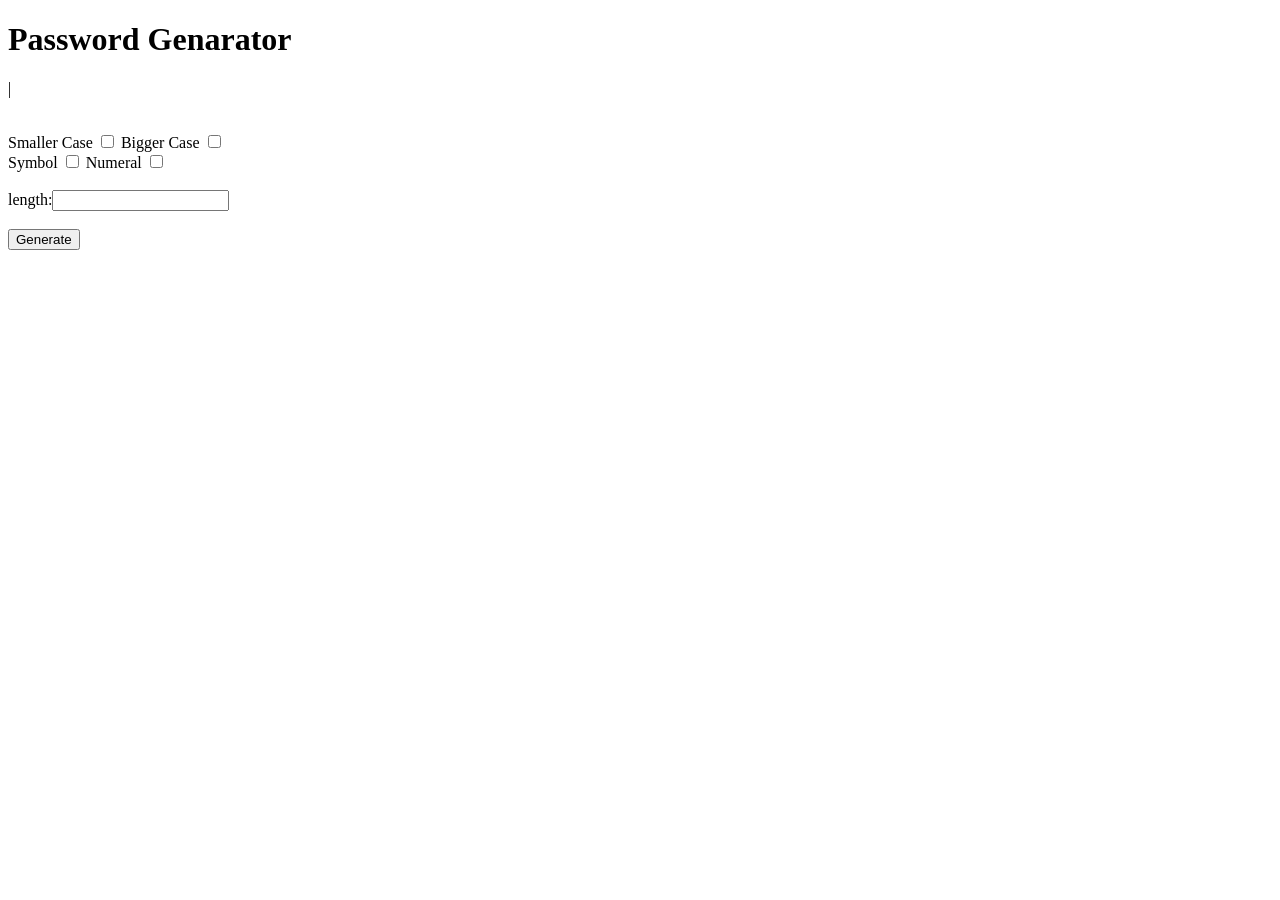
==== My Web Projects/Password Genarator/index.html @ 11b2b515 "Adding Password genarator" ====
<!DOCTYPE html>
<html lang="en">

<head>
    <meta charset="UTF-8">
    <meta name="viewport" content="width=device-width, initial-scale=1.0">
    <title>Password Genarator</title>
    <link rel="stylesheet" href="/style.css">
</head>

<body>
    <h1>Password Genarator</h1>
    <div id="inputBox">
        <p id="displayBox">|</p><br>
        <label for="smallCaseCbox">Smaller Case</label>
        <input class="caseBox" id="smallCaseCbox" type="checkbox">

        <label for="bigCaseCbox">Bigger Case</label>
        <input class="caseBox" id="bigCaseCbox" type="checkbox"><br>

        <label for="symCbox">Symbol</label>
        <input class="caseBox" id="symCbox" type="checkbox">

        <label for="numCbox">Numeral</label>
        <input class="caseBox" id="numCbox" type="checkbox"><br><br>
        <label>length:</label><input id="lengthInput" type="number" min="1">
        <br><br>
        <button id="userBtn">Generate</button>
    </div>
</body>
<script src="/index.js"></script>

</html>
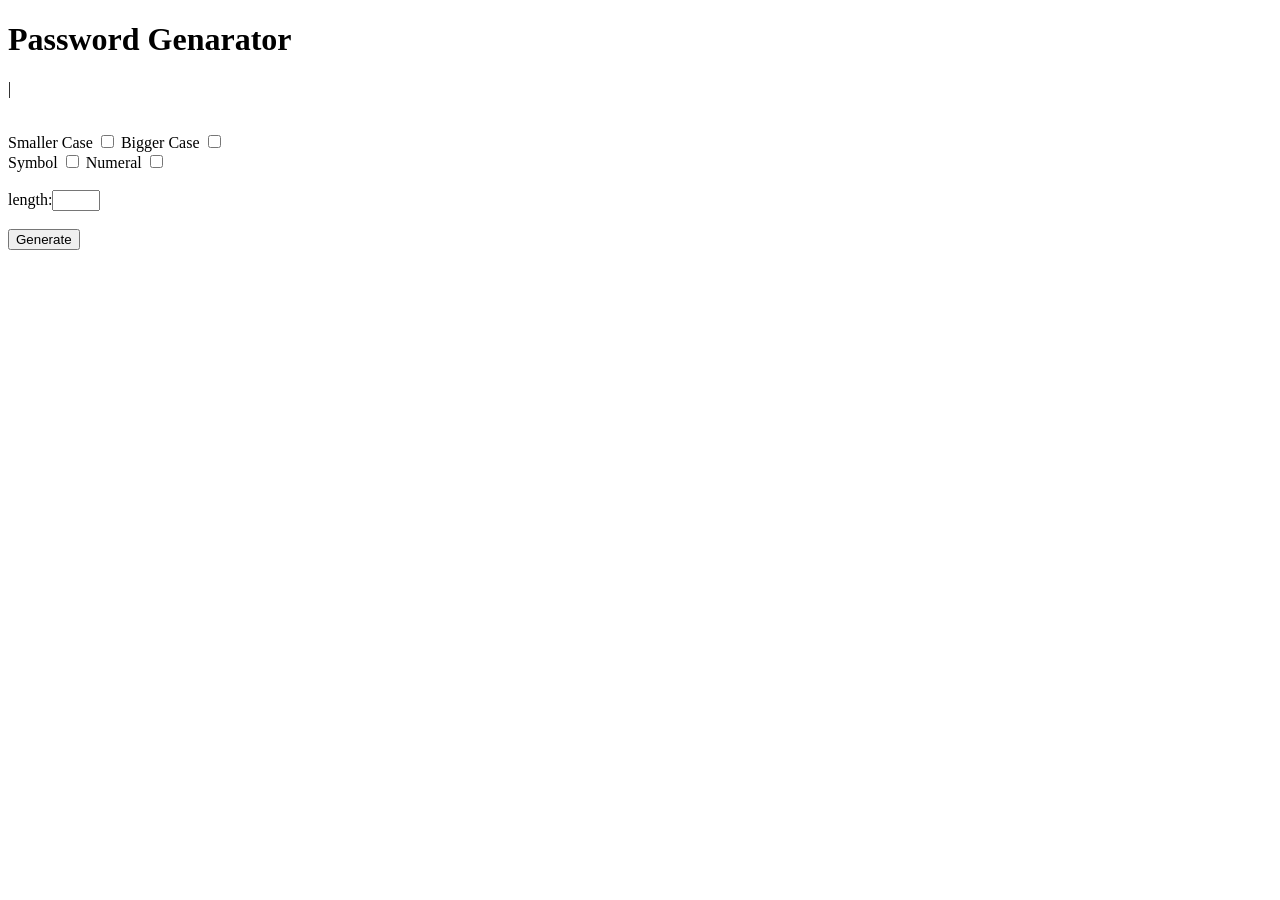
==== commit 5c3fab9d: "Adding More" ====
--- a/My Web Projects/Password Genarator/index.html
+++ b/My Web Projects/Password Genarator/index.html
@@ -23,7 +23,7 @@
 
         <label for="numCbox">Numeral</label>
         <input class="caseBox" id="numCbox" type="checkbox"><br><br>
-        <label>length:</label><input id="lengthInput" type="number" min="1">
+        <label>length:</label><input id="lengthInput" type="number" min="1" max="29">
         <br><br>
         <button id="userBtn">Generate</button>
     </div>
